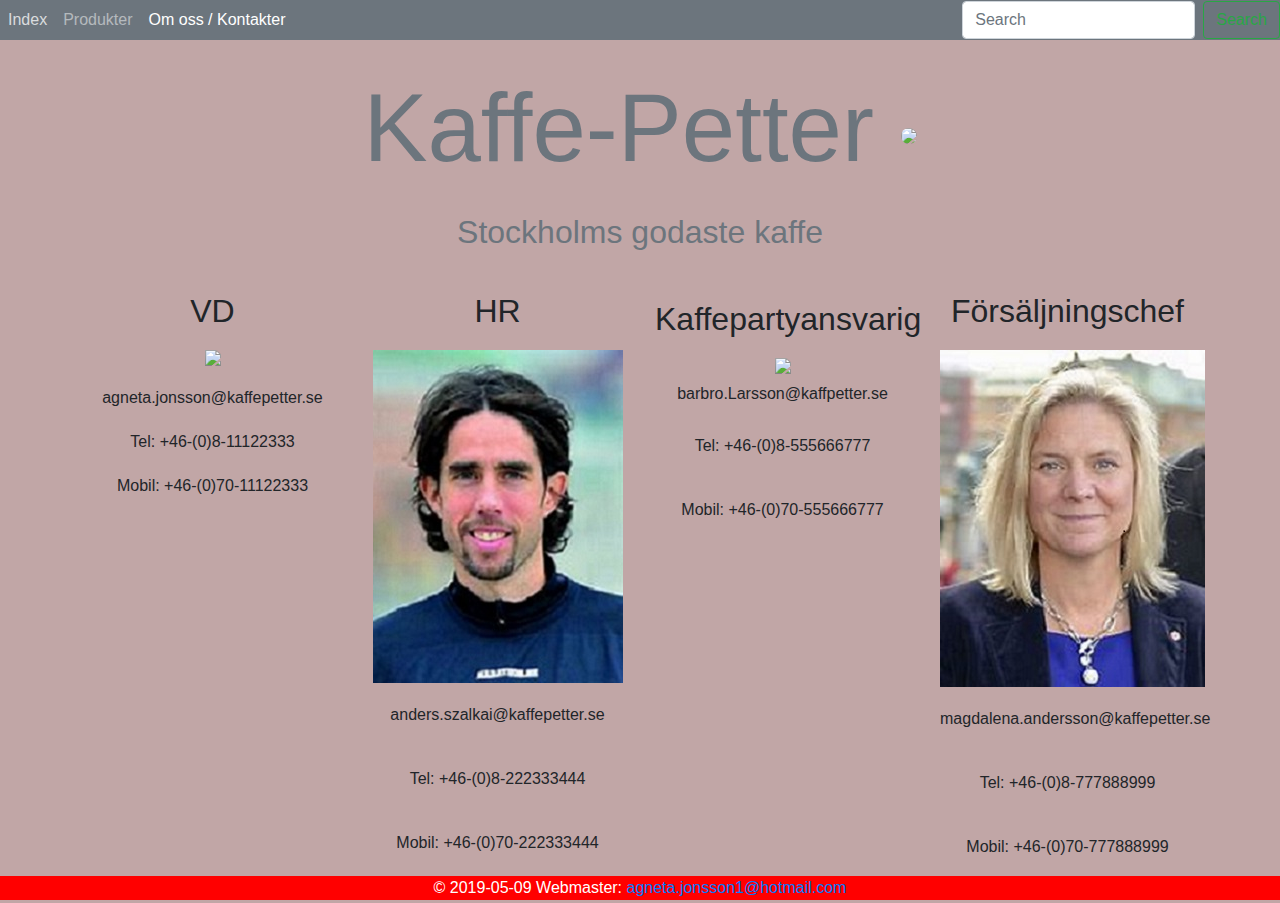
==== Uppgift10/Kontakter.html @ f10a946b "Add project files." ====
﻿<<!DOCTYPE html>
<html>
<head>
    <meta charset="utf-8" />
    <meta name="viewport" content="width=device-width, initial-scale=1">
    <title></title>
    <link href="Content/bootstrap.css" rel="stylesheet" />
    <link href="StyleSheet1.css" rel="stylesheet" />


</head>
<body id="top">
    <header></header>

    <div class="container">

        <nav class="navbar navbar-expand-lg">
            <a class="navbar-brand" href="#"></a>
            <button class="navbar-toggler" type="button" data-toggle="collapse" data-target="#navbarSupportedContent" aria-controls="navbarSupportedContent" aria-expanded="false" aria-label="Toggle navigation">
                <span class="navbar-toggler-icon"></span>
            </button>

            <div class="collapse navbar-collapse bg-secondary navbar-dark fixed-top" id="navbarSupportedContent">
                <ul class="navbar-nav mr-auto">
                    <li class="nav-item">
                        <a class="nav-link" href="Index.html" rel="Index">Index</a>
                    </li>
                    <li class="nav-item">
                        <a class="nav-link" href="Produkter.html" rel="produkter">Produkter</a>
                    </li>
                    <li class="nav-item active">
                        <a class="nav-link" href="#">Om oss / Kontakter</a>
                    </li>

                </ul>
                <form class="form-inline my-2 my-lg-0">
                    <input class="form-control mr-sm-2" type="search" placeholder="Search" aria-label="Search">
                    <button class="btn btn-outline-success my-2 my-sm-0" type="submit">Search</button>
                </form>
            </div>
        </nav>

        <h1 class="text-secondary display-1" text-align: center> Kaffe-Petter  <img class="rounded-circle" src=Kaffebönor.jpg /></h1>

        <h2 class="text-secondary" text-align: center> Stockholms godaste kaffe</h2>

        <div id="kont" class="row">  

            <div class="col-sm-3 p-sm2">
                <h2 text-secondary>VD</h2>
                <img class="img-responsive" src=selfie.jpg />
                <p class="pb-sm-0">agneta.jonsson@kaffepetter.se </p>
                <p class="pb-sm-0">Tel: +46-(0)8-11122333</p>
                <p class="pb-sm-0">Mobil: +46-(0)70-11122333</p>
            </div>
            <div class="col-sm-3 pb-sm-2">
                <h2>HR</h2>
                <img class="img-responsive" src=AndersSzalkai.jpg />
                <p>anders.szalkai@kaffepetter.se</p>
                <p>Tel: +46-(0)8-222333444</p>
                <p>Mobil: +46-(0)70-222333444</p>
            </div>
            <div class="col-sm-3 pt-sm-2">
                <h2>Kaffepartyansvarig</h2>
                <img class="img-responsive" src=Babben.jpg />
                <p class="p-sm-2">barbro.Larsson@kaffpetter.se</p>
                <p>Tel: +46-(0)8-555666777</p>
                <p>Mobil: +46-(0)70-555666777</p>
            </div>
            <div class="col-sm-3 p-sm2">
                <h2>Försäljningschef</h2>
                <img class="img-responsive" src=Finansminister.jpg />
                <p>magdalena.andersson@kaffepetter.se</p>
                <p>Tel: +46-(0)8-777888999</p>
                <p>Mobil: +46-(0)70-777888999</p>
            </div>
        </div>

    </div>

    <script src="Scripts/jquery-3.0.0.slim.min.js"></script>
    <script src="Scripts/bootstrap.bundle.min.js"></script>

    <style>
        .footer {
            position: fixed;
            left: 0;
            bottom: 0;
            width: 100%;
            background-color: red !important;
            color: white;
            text-align: center;
        }
    </style>

    <div class="footer">
        <footer>
            &copy 2019-05-09 Webmaster: <a href=”mailto:agneta.jonsson1@hotmail.com”>agneta.jonsson1@hotmail.com</a>
        </footer>
    </div>

</body>
</html>
---- Uppgift10/StyleSheet1.css ----
﻿body, h2, h3, p, ol {
    padding-top: 20px;
    padding-bottom: 20px;
    border: 0;
    margin: 0;
    text-align: center;
    background-color: #c1a6a6
}

.nav h1 {
    text-align: center;
    color: #ffffff;
    background-color: #763f3f;
}
.nav p {
    background-color: crimson !important;
}

button {
    float: right;
}

.footer {
    position: fixed;
    left: 0;
    bottom: 0;
    width: 100%;
    background-color: red !important;
    color: white;
    text-align: center;
}

#kont > p {
   padding-bottom: 0;
}
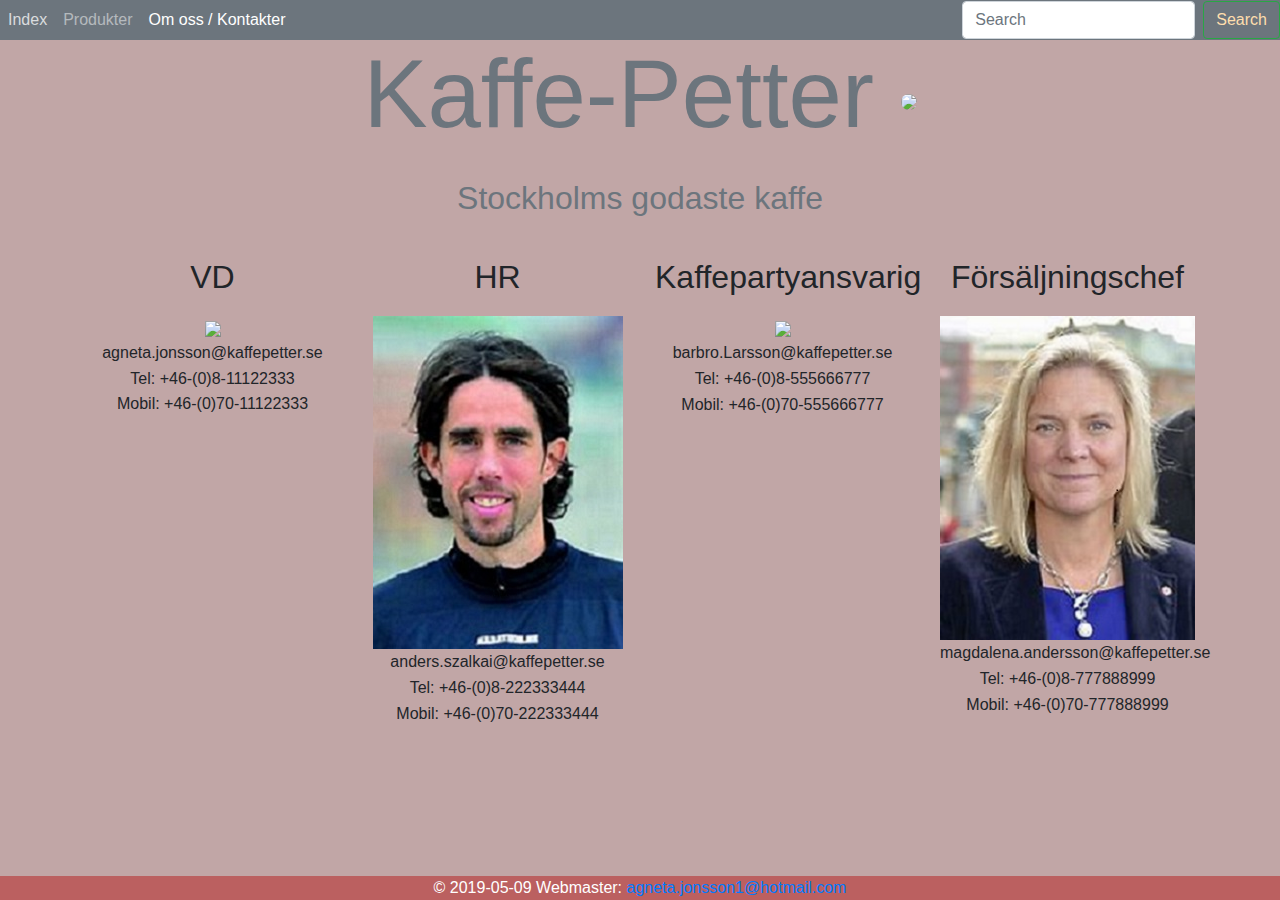
==== commit dcade316: "Fixar Navbar!" ====
--- a/Uppgift10/Kontakter.html
+++ b/Uppgift10/Kontakter.html
@@ -1,4 +1,4 @@
-﻿<<!DOCTYPE html>
+﻿<!DOCTYPE html>
 <html>
 <head>
     <meta charset="utf-8" />
@@ -11,16 +11,12 @@
 </head>
 <body id="top">
     <header></header>
-
     <div class="container">
-
-        <nav class="navbar navbar-expand-lg">
-            <a class="navbar-brand" href="#"></a>
+        <nav class="navbar navbar-expand-lg navbar-light bg-light">
             <button class="navbar-toggler" type="button" data-toggle="collapse" data-target="#navbarSupportedContent" aria-controls="navbarSupportedContent" aria-expanded="false" aria-label="Toggle navigation">
                 <span class="navbar-toggler-icon"></span>
             </button>
-
-            <div class="collapse navbar-collapse bg-secondary navbar-dark fixed-top" id="navbarSupportedContent">
+            <div class="collapse navbar-collapse  bg-secondary navbar-dark fixed-top" id="navbarSupportedContent">
                 <ul class="navbar-nav mr-auto">
                     <li class="nav-item">
                         <a class="nav-link" href="Index.html" rel="Index">Index</a>
@@ -29,7 +25,7 @@
                         <a class="nav-link" href="Produkter.html" rel="produkter">Produkter</a>
                     </li>
                     <li class="nav-item active">
-                        <a class="nav-link" href="#">Om oss / Kontakter</a>
+                        <a class="nav-link" href="Kontakter#">Om oss / Kontakter</a>
                     </li>
 
                 </ul>
@@ -44,32 +40,32 @@
 
         <h2 class="text-secondary" text-align: center> Stockholms godaste kaffe</h2>
 
-        <div id="kont" class="row">  
+        <div id="kont" class="row">
 
-            <div class="col-sm-3 p-sm2">
+            <div class="col-sm-3">
                 <h2 text-secondary>VD</h2>
-                <img class="img-responsive" src=selfie.jpg />
-                <p class="pb-sm-0">agneta.jonsson@kaffepetter.se </p>
+                <img class="img-fluid" src=selfie.jpg />
+                <p>agneta.jonsson@kaffepetter.se </p>
                 <p class="pb-sm-0">Tel: +46-(0)8-11122333</p>
                 <p class="pb-sm-0">Mobil: +46-(0)70-11122333</p>
             </div>
-            <div class="col-sm-3 pb-sm-2">
+            <div class="col-sm-3">
                 <h2>HR</h2>
-                <img class="img-responsive" src=AndersSzalkai.jpg />
+                <img class="img-fluid" src=AndersSzalkai.jpg />
                 <p>anders.szalkai@kaffepetter.se</p>
                 <p>Tel: +46-(0)8-222333444</p>
                 <p>Mobil: +46-(0)70-222333444</p>
             </div>
-            <div class="col-sm-3 pt-sm-2">
+            <div class="col-sm-3">
                 <h2>Kaffepartyansvarig</h2>
-                <img class="img-responsive" src=Babben.jpg />
-                <p class="p-sm-2">barbro.Larsson@kaffpetter.se</p>
+                <img class="img-fluid" src=Babben.jpg />
+                <p>barbro.Larsson@kaffepetter.se</p>
                 <p>Tel: +46-(0)8-555666777</p>
                 <p>Mobil: +46-(0)70-555666777</p>
             </div>
-            <div class="col-sm-3 p-sm2">
+            <div class="col-sm-3">
                 <h2>Försäljningschef</h2>
-                <img class="img-responsive" src=Finansminister.jpg />
+                <img class="img-fluid" src=Finansminister.jpg />
                 <p>magdalena.andersson@kaffepetter.se</p>
                 <p>Tel: +46-(0)8-777888999</p>
                 <p>Mobil: +46-(0)70-777888999</p>
@@ -81,23 +77,15 @@
     <script src="Scripts/jquery-3.0.0.slim.min.js"></script>
     <script src="Scripts/bootstrap.bundle.min.js"></script>
 
-    <style>
-        .footer {
-            position: fixed;
-            left: 0;
-            bottom: 0;
-            width: 100%;
-            background-color: red !important;
-            color: white;
-            text-align: center;
-        }
-    </style>
-
     <div class="footer">
         <footer>
             &copy 2019-05-09 Webmaster: <a href=”mailto:agneta.jonsson1@hotmail.com”>agneta.jonsson1@hotmail.com</a>
         </footer>
     </div>
 
+    <script src="Scripts/jquery-3.0.0.slim.min.js"></script>
+    <script src="Scripts/bootstrap.bundle.min.js"></script>
+
+
 </body>
 </html>
--- a/Uppgift10/StyleSheet1.css
+++ b/Uppgift10/StyleSheet1.css
@@ -4,20 +4,18 @@
     border: 0;
     margin: 0;
     text-align: center;
-    background-color: #c1a6a6
+    background-color: #c1a6a6;   
 }
 
-.nav h1 {
+/*.nav h1 {
     text-align: center;
     color: #ffffff;
     background-color: #763f3f;
-}
-.nav p {
-    background-color: crimson !important;
-}
+}*/
 
 button {
     float: right;
+    color: navajowhite !important;
 }
 
 .footer {
@@ -25,11 +23,12 @@
     left: 0;
     bottom: 0;
     width: 100%;
-    background-color: red !important;
+    background-color: #bb6060 !important;
     color: white;
     text-align: center;
 }
 
-#kont > p {
-   padding-bottom: 0;
+#kont > div > p {
+   padding-bottom: 1px;
+   padding-top: 1px;
 }
